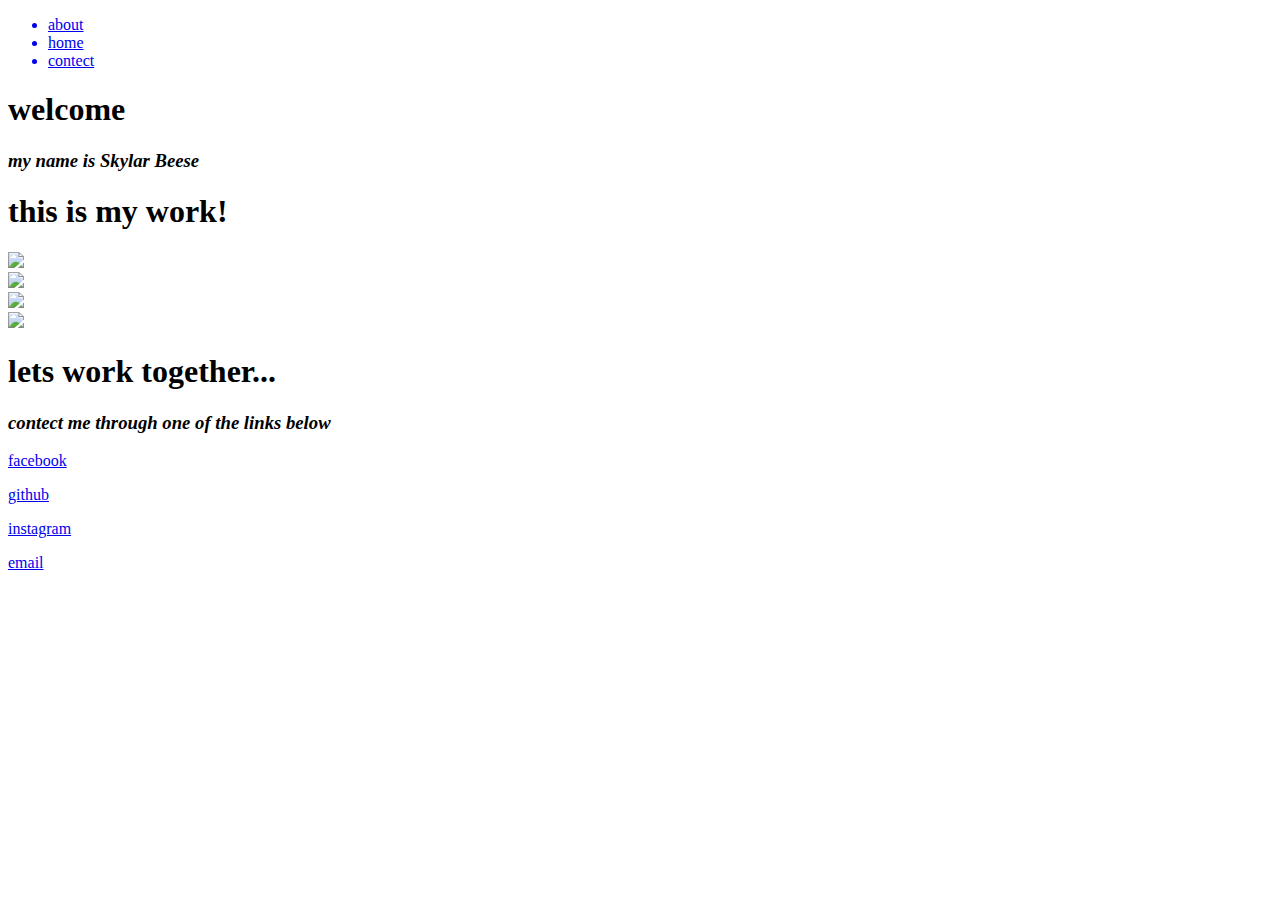
==== index.html @ 12a74950 "ll" ====
<!DOCTYPE html>
<html>
<head>
  <link defer rel="stylesheet" href="styles.css">
  <script defer src="script.js"></script>
  <meta charset="utf-8" />
  
  <title> Page </title>
</head>
<body>
  <nav>
    <div id="navbar" class="nav">
     <ul>
     <a href="#projects" ><li class="about"> about </li></a>
     <a href="#welcome-section" ><li class="home"> home </li></a>
     <a href="#contect" ><li class="contect"> contect </li></a>
     </ul>
    </div>
  </nav>
  <main id="main">
     <div id="welcome-section" class="box1">
         <h1 id="title"> welcome </h1>
         <h3><i> my name is Skylar Beese </i></h3>
     </div>
     <div id="projects" class="box2">
        <h1> this is my work! </h1>
        <div class="boxes project-tile" id="tribute-info">
          
            <div class="item1">
              <a href="starWars_api/index.html"><img src="index.jpg"></a>
            </div>
            
            <div class="item2">
              <img src="img/Screenshot (4)-2.jpg">
            </div>
            <div class="item3">
              <img src="img/Screenshot (4)-2.jpg."> 
            </div>
            <div class="item4">
              <img src="img/Screenshot (4)-2.jpg"> 
            </div>
        </div>
        
    </div>
    
    <div id="contect" class="box3">
        <h1> lets work together... </h1>
        <h3><i> contect me through one of the links below </i></h3>
    <div class="tags">
       
            <a href="#"><p class="facebook"> facebook </p></a>
            <a id="profile-link" target="_blank" href="https://github.com/skylarbeese/Portfolio-project.git"><p class="github"> github </p></a>
            <a href="#"><p class="instagram"> instagram </p></a>
            <a href="#"><p class="email"> email </p></a>
        
    </div>
    <footer>

    </footer>
    </div>
  </main>
</body>
<script src="https://cdn.freecodecamp.org/testable-projects-fcc/v1/bundle.js"></script>

</html>
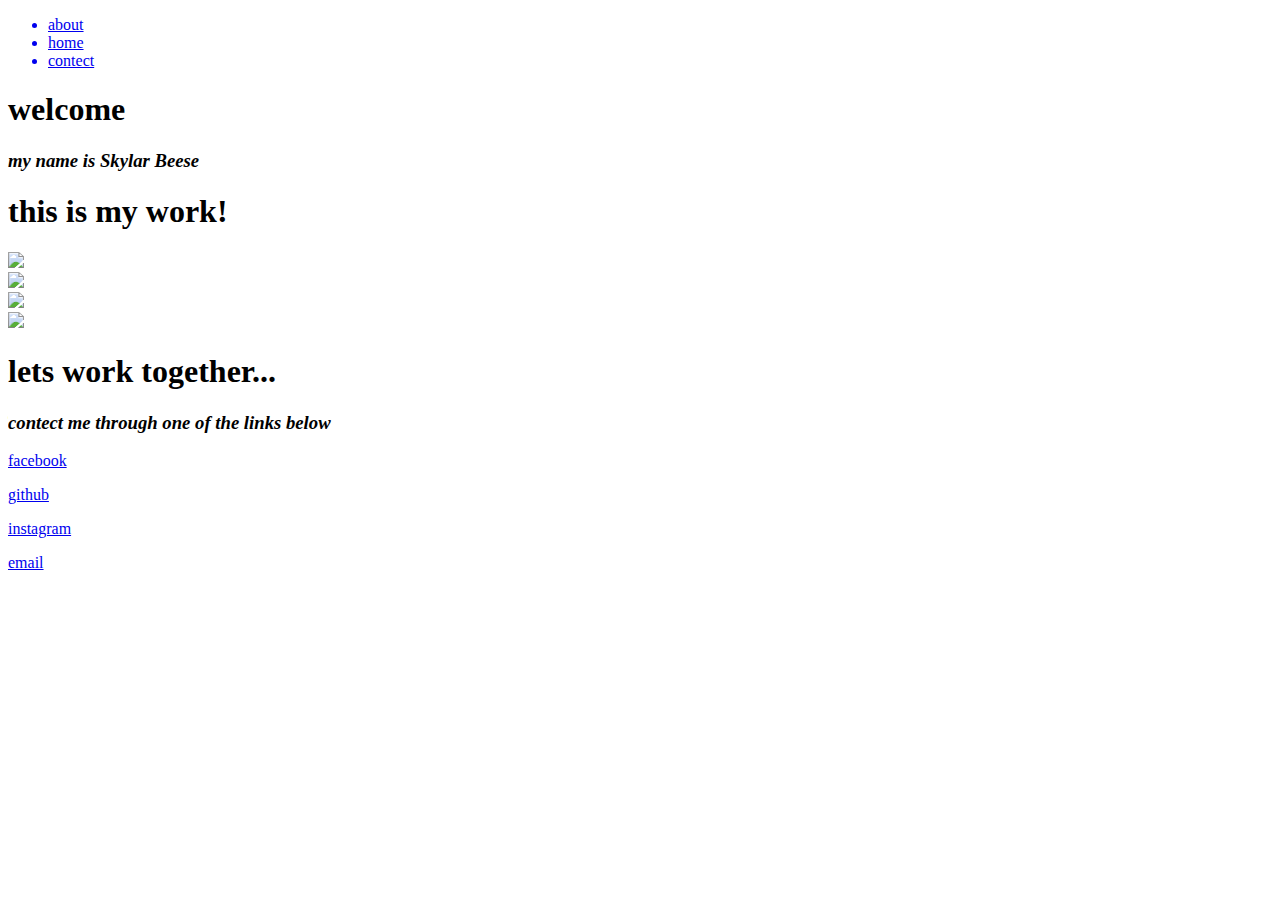
==== commit 332ff371: "ff" ====
--- a/index.html
+++ b/index.html
@@ -28,7 +28,7 @@
         <div class="boxes project-tile" id="tribute-info">
           
             <div class="item1">
-              <a href="starWars_api/index.html"><img src="index.jpg"></a>
+              <a href="https://boring-heisenberg-bb618f.netlify.app"><img src="index.jpg"></a>
             </div>
             
             <div class="item2">
@@ -61,6 +61,6 @@
     </div>
   </main>
 </body>
-<script src="https://cdn.freecodecamp.org/testable-projects-fcc/v1/bundle.js"></script>
+
 
 </html>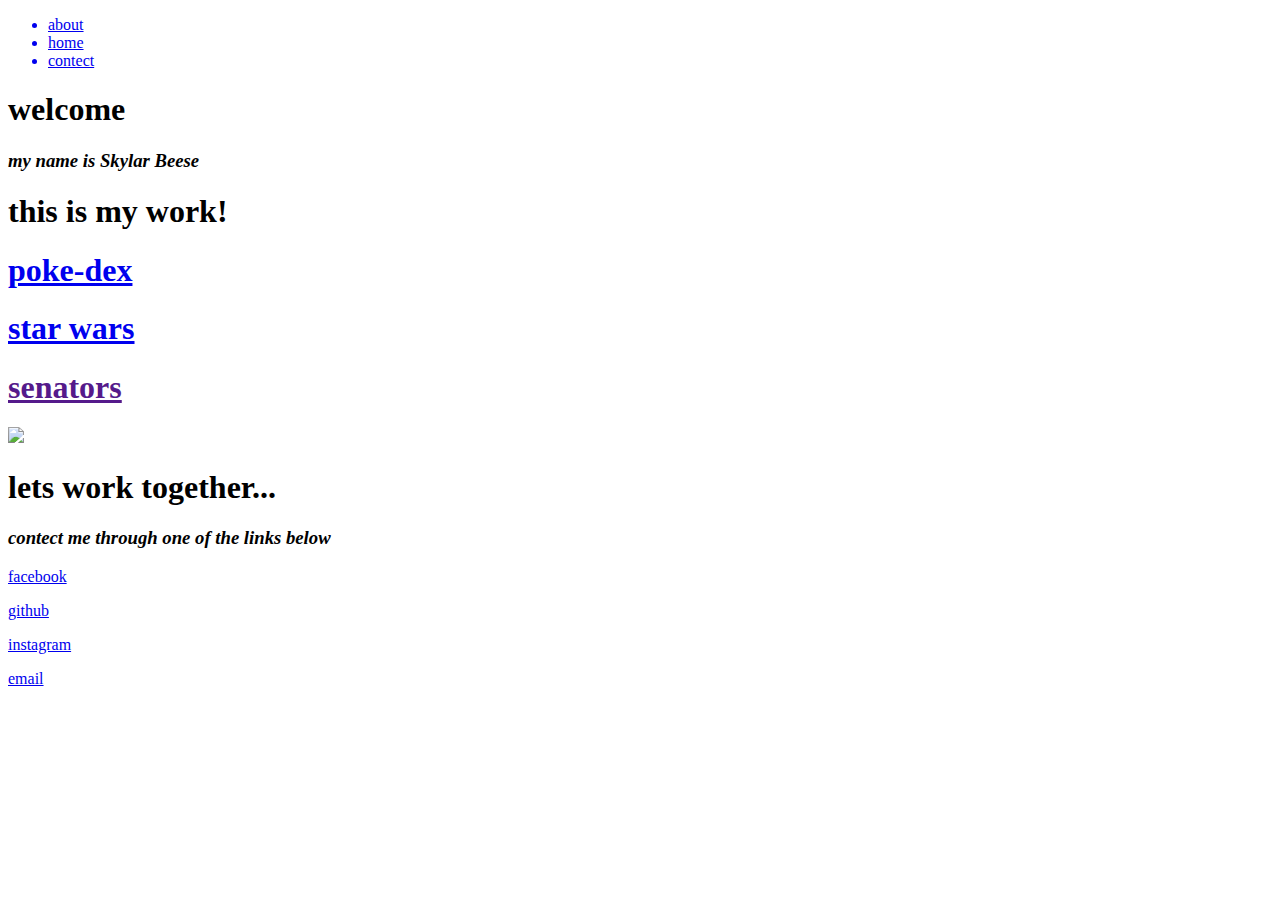
==== commit c336066d: "fgfd" ====
--- a/index.html
+++ b/index.html
@@ -28,14 +28,14 @@
         <div class="boxes project-tile" id="tribute-info">
           
             <div class="item1">
-              <a href="https://boring-heisenberg-bb618f.netlify.app"><img src="index.jpg"></a>
+              <a href="https://boring-heisenberg-bb618f.netlify.app"><h1> poke-dex </h1></a>
             </div>
             
             <div class="item2">
-              <img src="img/Screenshot (4)-2.jpg">
+              <a href="https://trusting-swanson-b25497.netlify.app"><h1> star wars </h1></a>
             </div>
             <div class="item3">
-              <img src="img/Screenshot (4)-2.jpg."> 
+              <a href=""><h1> senators </h1></a>
             </div>
             <div class="item4">
               <img src="img/Screenshot (4)-2.jpg"> 
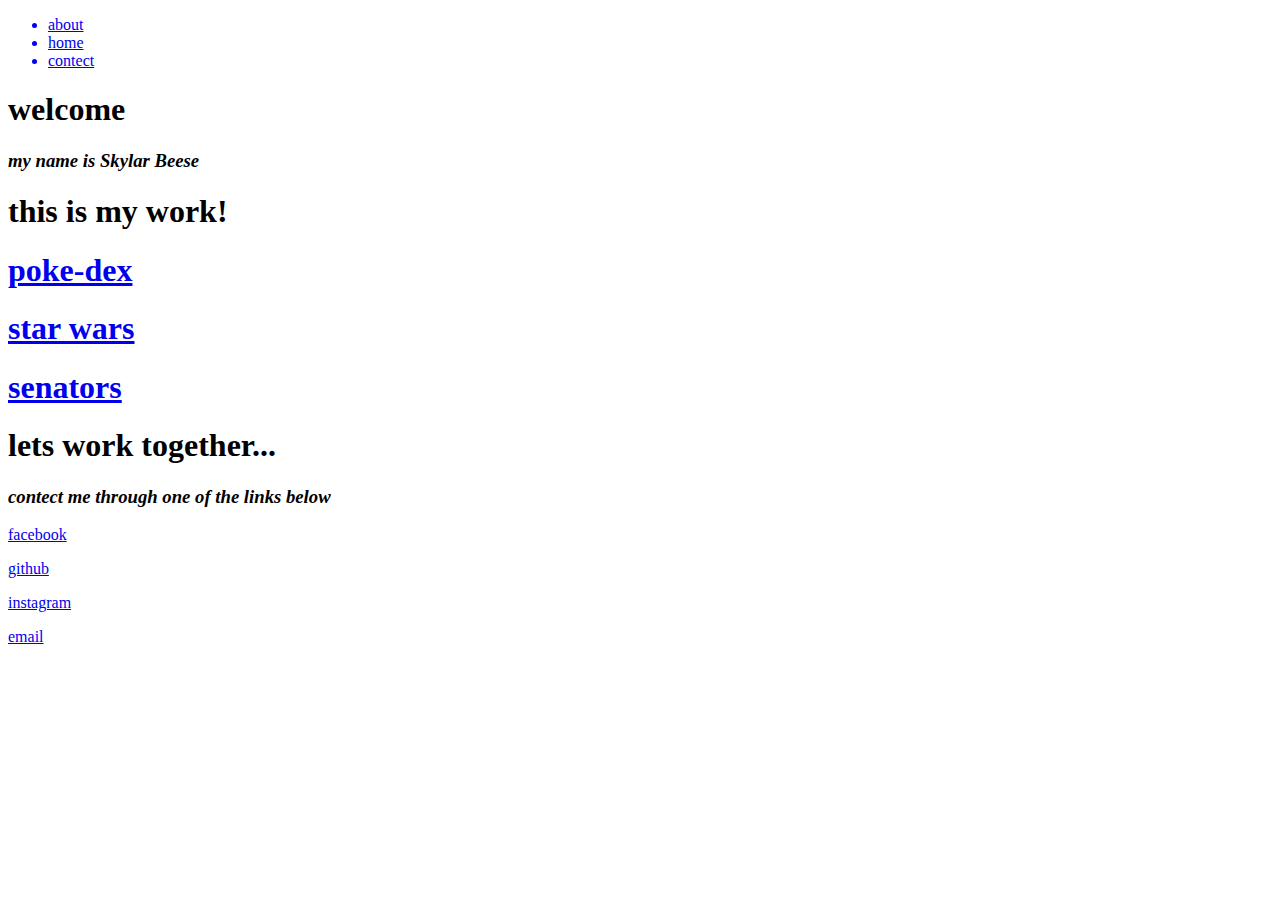
==== commit 9c242c9e: "fdfd" ====
--- a/index.html
+++ b/index.html
@@ -35,10 +35,10 @@
               <a href="https://trusting-swanson-b25497.netlify.app"><h1> star wars </h1></a>
             </div>
             <div class="item3">
-              <a href=""><h1> senators </h1></a>
+              <a href="https://laughing-lamarr-1d0260.netlify.app"><h1> senators </h1></a>
             </div>
             <div class="item4">
-              <img src="img/Screenshot (4)-2.jpg"> 
+           
             </div>
         </div>
         
